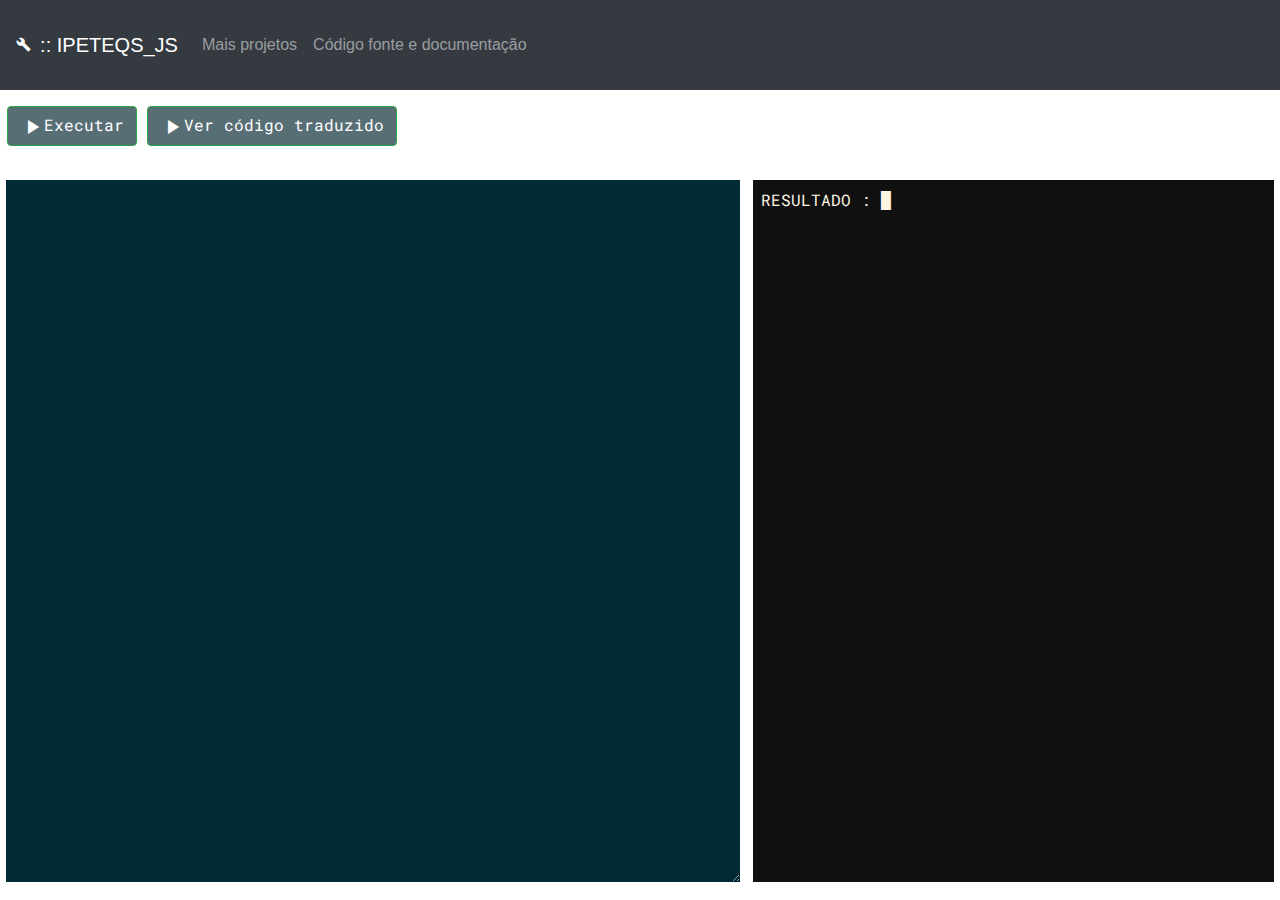
==== projects/index.html @ 704440df "Add: Adding a project" ====
<!DOCTYPE HTML>

<head>
  <title>IPETEQS_JS - Interpretador de PETEQS em Javascript</title>
  <meta name="viewport" content="width=device-width, initial-scale=1.0">
  <meta charset="utf-8"></meta>

  <link rel="stylesheet" href="https://maxcdn.bootstrapcdn.com/bootstrap/4.0.0/css/bootstrap.min.css">
  <link rel="stylesheet" href="https://fonts.googleapis.com/icon?family=Material+Icons">
  <link rel="stylesheet" href="https://fonts.googleapis.com/css?family=Roboto+Mono">
  <link rel="stylesheet" href="styles.css" />
</head>

<body>
  <div>
    <header id="header" class="navbar navbar-expand-lg navbar-dark bg-dark">
      <!-- Header-->
      <div id="logo">
        <i class="logo-logo material-icons">build</i>
        <a class="navbar-brand" href="index.html">&nbsp:: IPETEQS_JS</a>
      </div>

      <ul class="navbar-nav">
        <li class="nav-item">
          <a class="nav-link" href="http://www.leonnasc.com">Mais projetos </a>
        </li>
        <li class="nav-item">
          <a class="nav-link" href="https://github.com/LeonNasc/ipeteqsJS"> Código fonte e documentação </a>
        </li>
      </ul>
    </header>
    <!-- Fim do header-->


    <div id="titles" class="row">
      <div class="col">
        <button class="btn btn-success" onclick="PeteqsHelper.execute(document.querySelector('#codearea').value,document.querySelector('#visualizacao'))">
            <i style="vertical-align:middle" class="material-icons">play_arrow</i>Executar
          </button>

          <button class="btn btn-success" onclick="abrirCodigoJavascript()">
            <i style="vertical-align:middle" class="material-icons">play_arrow</i>Ver código traduzido
          </button>
      </div>
    </div>

    <main class="container-fluid">
      <div class="row">
        <div class="col-md-7 col-xs-12">          
          <textarea id="codearea" name='input'></textarea>
        </div>
        <div class="col-md-5 col-xs-12">          
          <div id="visualizacao">
            RESULTADO : <span class="blink_me">&block;</span>
          </div>
        </div>
      </div>
    </main>
  </div>
  <script src="utilCEDERJ.js"></script>
  <script src="ipeteqs.js"></script>
  <script src="beautifier.js"></script>
</body>
---- projects/styles.css ----
html {
  font-size: 12px;
}
@media screen and (min-width: 320px) {
  html {
    font-size: calc(12px + 6 * ((100vw - 320px) / 680));
  }
}
@media screen and (min-width: 1000px) {
  html {
    font-size: 16px;
  }
}

textarea{
  border: 0px solid white;
}

body > div{
  overflow-x:hidden;
}

#header{
  background-color:#303030;
  height:10vh;
}

#logo{
  font-size:0.8em;
}

.logo-logo{
  color:white;
  line-height: normal;
  font-size:1.2em;
}

#visualizacao{
  background-color:#101010;
  color:#fdf6e3;
  width:100%;
  height:78vh;
  overflow-y:scroll;
  word-wrap:break-word;
  padding:0.5em;
  font-family:'Roboto Mono',monospace;
}

#codearea{
  font-family:'Roboto Mono',monospace;
  font-weight:bold;
  background-color:#002b36;
  color:#b58900;
  width:100%;
  height:78vh;
}

#titles{
  padding:1em;
  font-family:'Roboto Mono',monospace;
  height:10vh;
}

.row > div{
  padding-left:0.5%;
  padding-right:0.5%;
}

.btn {
  background-color:#586e75;
}

.blink_me {
  animation: blinker 1s linear infinite;
}

@keyframes blinker {
  50% {
    opacity: 0;
  }
}
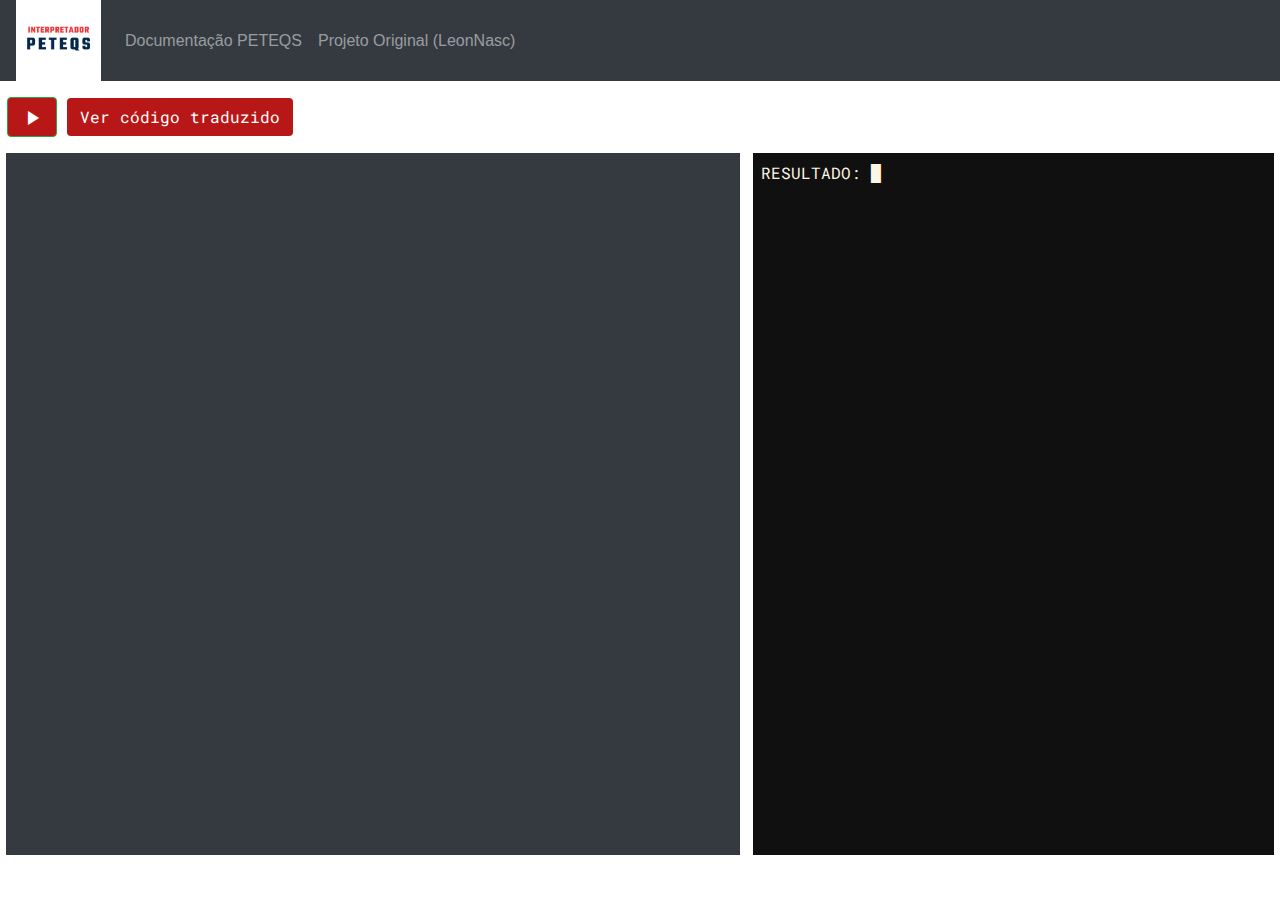
==== commit 7b43aa42: "Add: adicionando novos estilos" ====
--- a/projects/index.html
+++ b/projects/index.html
@@ -14,36 +14,37 @@
 <body>
   <div>
     <header id="header" class="navbar navbar-expand-lg navbar-dark bg-dark">
-      <!-- Header-->
       <div id="logo">
-        <i class="logo-logo material-icons">build</i>
-        <a class="navbar-brand" href="index.html">&nbsp:: IPETEQS_JS</a>
+        <a class="navbar-brand" href="index.html"><img src="../assets/img/PETEQS.png" width="85px"></a>
       </div>
 
       <ul class="navbar-nav">
         <li class="nav-item">
-          <a class="nav-link" href="http://www.leonnasc.com">Mais projetos </a>
+          <a class="nav-link" href="README.html" target="_blank"> Documentação PETEQS </a>
         </li>
         <li class="nav-item">
-          <a class="nav-link" href="https://github.com/LeonNasc/ipeteqsJS"> Código fonte e documentação </a>
+          <a class="nav-link" href="https://github.com/LeonNasc/ipeteqsJS" target="_blank"> Projeto Original (LeonNasc) </a>
         </li>
       </ul>
     </header>
-    <!-- Fim do header-->
-
 
     <div id="titles" class="row">
-      <div class="col">
+      <div >
         <button class="btn btn-success" onclick="PeteqsHelper.execute(document.querySelector('#codearea').value,document.querySelector('#visualizacao'))">
-            <i style="vertical-align:middle" class="material-icons">play_arrow</i>Executar
+            <i style="vertical-align:middle" class="material-icons">play_arrow</i>
           </button>
-
-          <button class="btn btn-success" onclick="abrirCodigoJavascript()">
-            <i style="vertical-align:middle" class="material-icons">play_arrow</i>Ver código traduzido
+          <button class="btn" onclick="abrirCodigoJavascript()">
+            Ver código traduzido
           </button>
       </div>
     </div>
-
+    <div class="overlay">
+      <div class="popup">
+        <div class="popup-code">
+        </div>
+        <button class="btn" onclick="fecharPopup()">Fechar</button>
+      </div> 
+    </div>
     <main class="container-fluid">
       <div class="row">
         <div class="col-md-7 col-xs-12">          
@@ -51,7 +52,7 @@
         </div>
         <div class="col-md-5 col-xs-12">          
           <div id="visualizacao">
-            RESULTADO : <span class="blink_me">&block;</span>
+            RESULTADO: <span class="blink_me">&block;</span>
           </div>
         </div>
       </div>
--- a/projects/styles.css
+++ b/projects/styles.css
@@ -16,13 +16,17 @@
   border: 0px solid white;
 }
 
+body {
+  background-color: #ffffff;
+}
+
 body > div{
   overflow-x:hidden;
 }
 
 #header{
-  background-color:#303030;
-  height:10vh;
+  background-color:#343a40;
+  height:9vh;
 }
 
 #logo{
@@ -49,16 +53,43 @@
 #codearea{
   font-family:'Roboto Mono',monospace;
   font-weight:bold;
-  background-color:#002b36;
-  color:#b58900;
+  background-color:#343a40;
+  color:#d1c4c4;
   width:100%;
-  height:78vh;
+  height:100%;
+  resize: none;
+}
+
+.overlay {
+  position: fixed;
+  top: 0;
+  left: 0;
+  width: 100%;
+  height: 100%;
+  background-color: rgba(0, 0, 0, 0.5);
+  z-index: 1;
+  justify-content: center;
+  align-items: center;
+  display: none;
+}
+
+.popup {
+  background-color: #fff;
+  padding: 20px;
+  border-radius: 5px;
+  box-shadow: 0 0 10px rgba(0, 0, 0, 0.5);
+  z-index: 2;
+}
+
+.popup button {
+  display: block;
+  margin: 0 auto;
+
 }
 
 #titles{
   padding:1em;
   font-family:'Roboto Mono',monospace;
-  height:10vh;
 }
 
 .row > div{
@@ -67,7 +98,8 @@
 }
 
 .btn {
-  background-color:#586e75;
+  background-color:#b81717;
+  color: #ffffff;
 }
 
 .blink_me {
